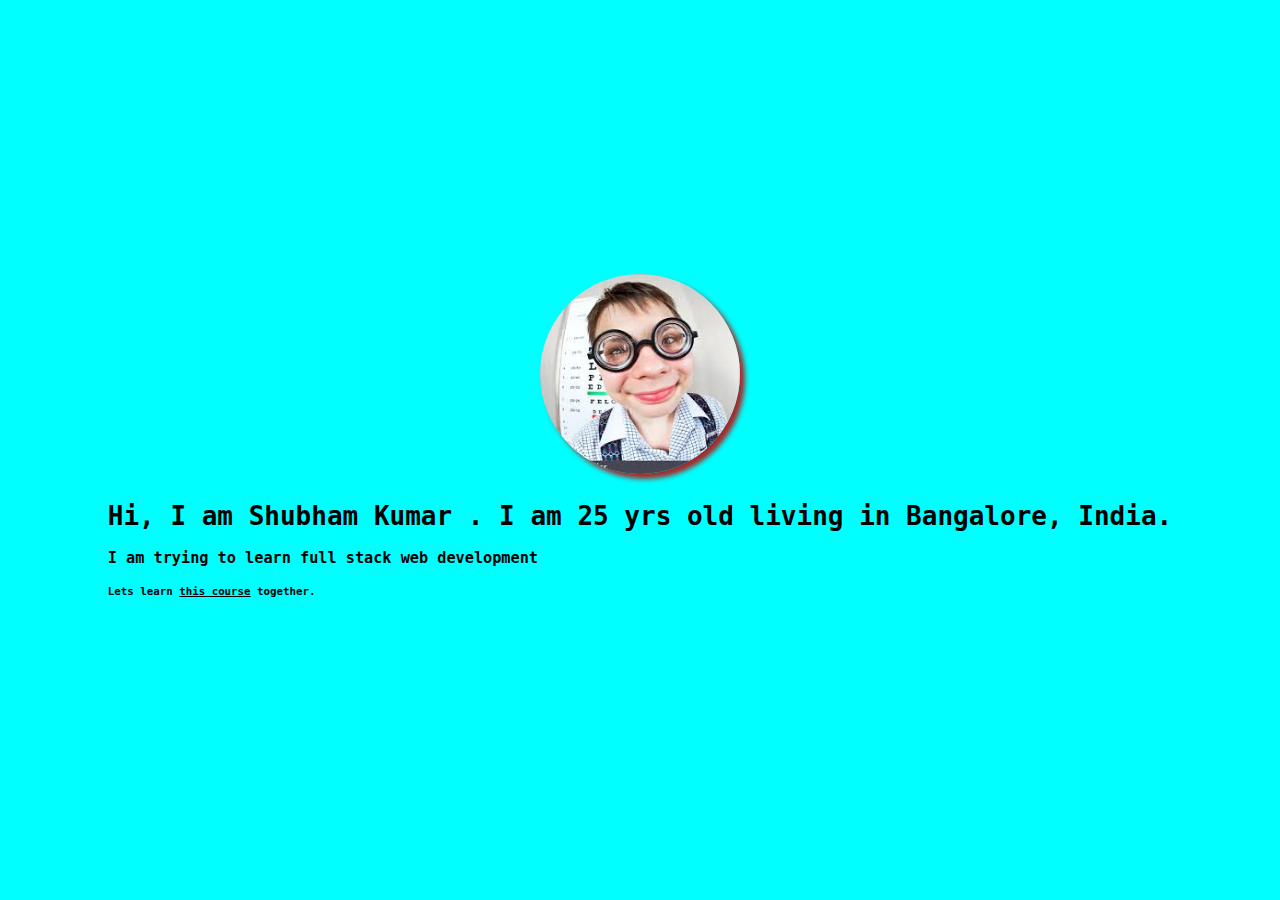
==== index.html @ 7f2425d9 "first commit" ====
<html>
    <head>
        <title> Shubham Kumar  </title>
        <meta content="width=device-width, initial-scale=1" name="viewport">
        <link href="css/main.css" rel="stylesheet"
    </head>
    <body>
        <header class = "site-header">
            <img class ="profile-pic" src="[data-uri]">
        <div class="site-header-content">
        <h1>Hi, I am Shubham Kumar . I am 25 yrs old living in Bangalore, India.</h1>
        <h3>I am trying to learn full stack web development</h3>
        <h5>Lets learn <a class="link-url" href="https://www.youtube.com/watch?v=E8cl_8ktp9M">this course</a> together.</h5>
        </div>
       
    </header>
    </body>
</html>
---- css/main.css ----
.site-header{
    background-color: aqua;
    color: black;
    height: 100vh;
    font-family : monospace;
    display: flex;
    flex-direction: column;
    justify-content: center;
    align-items: center;
}

.site-header-content{
    margin: 10px;
}

.profile-pic{
    border-radius: 50%;
    height: 200px;
    width: 200px;
    align-self: center;
    box-shadow: brown 5px 5px 5px;
}

.link-url{
    color: black; 
}

body{
    margin: 0;
}
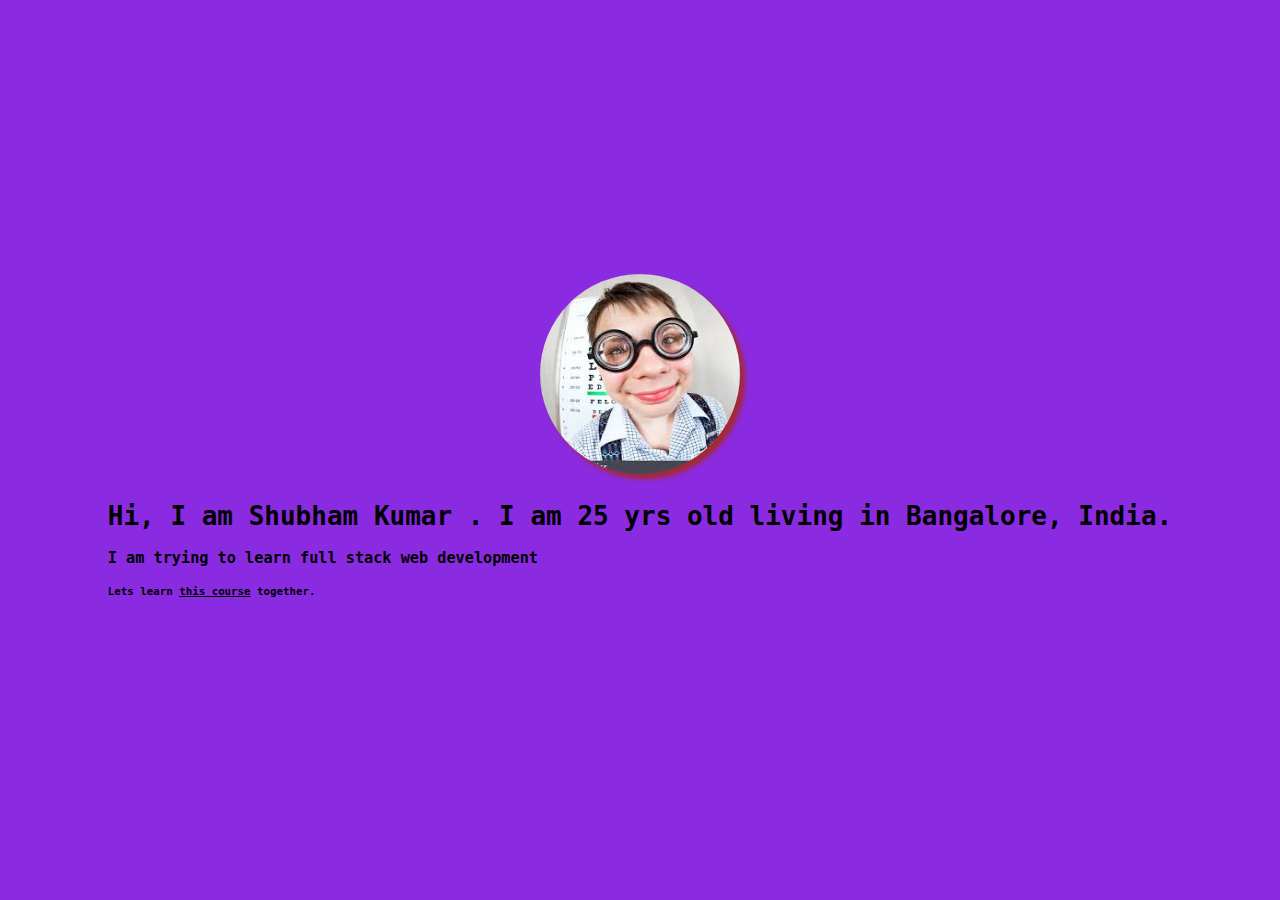
==== commit 98e23140: "fix: theme color" ====
--- a/index.html
+++ b/index.html
@@ -2,6 +2,7 @@
     <head>
         <title> Shubham Kumar  </title>
         <meta content="width=device-width, initial-scale=1" name="viewport">
+        <meta name="theme-color" content="blueviolet" />
         <link href="css/main.css" rel="stylesheet"
     </head>
     <body>
--- a/css/main.css
+++ b/css/main.css
@@ -1,5 +1,5 @@
 .site-header{
-    background-color: aqua;
+    background-color: blueviolet;
     color: black;
     height: 100vh;
     font-family : monospace;
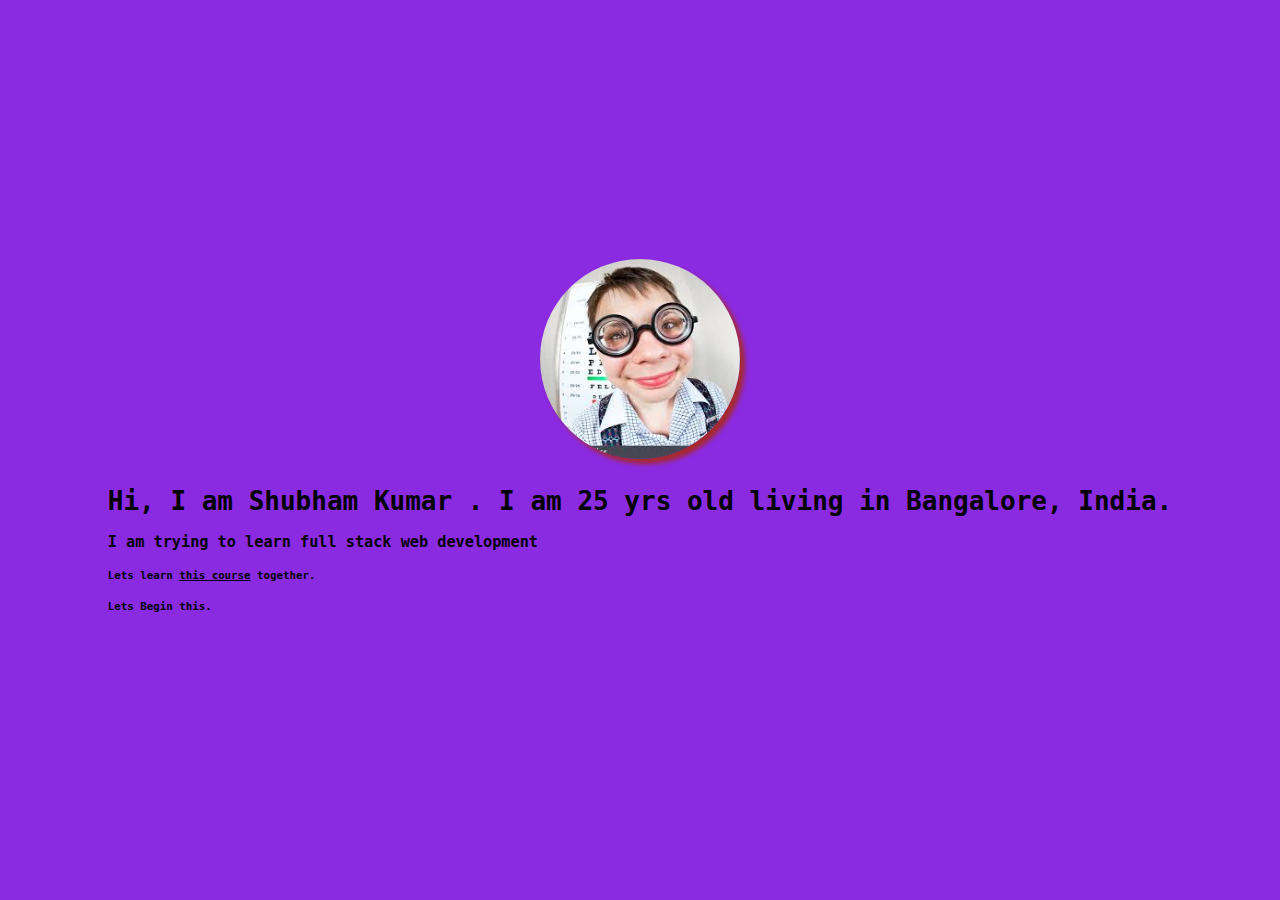
==== commit 614b3cf9: "fix: message" ====
--- a/index.html
+++ b/index.html
@@ -12,6 +12,7 @@
         <h1>Hi, I am Shubham Kumar . I am 25 yrs old living in Bangalore, India.</h1>
         <h3>I am trying to learn full stack web development</h3>
         <h5>Lets learn <a class="link-url" href="https://www.youtube.com/watch?v=E8cl_8ktp9M">this course</a> together.</h5>
+        <h5>Lets Begin this.</h5>
         </div>
        
     </header>
